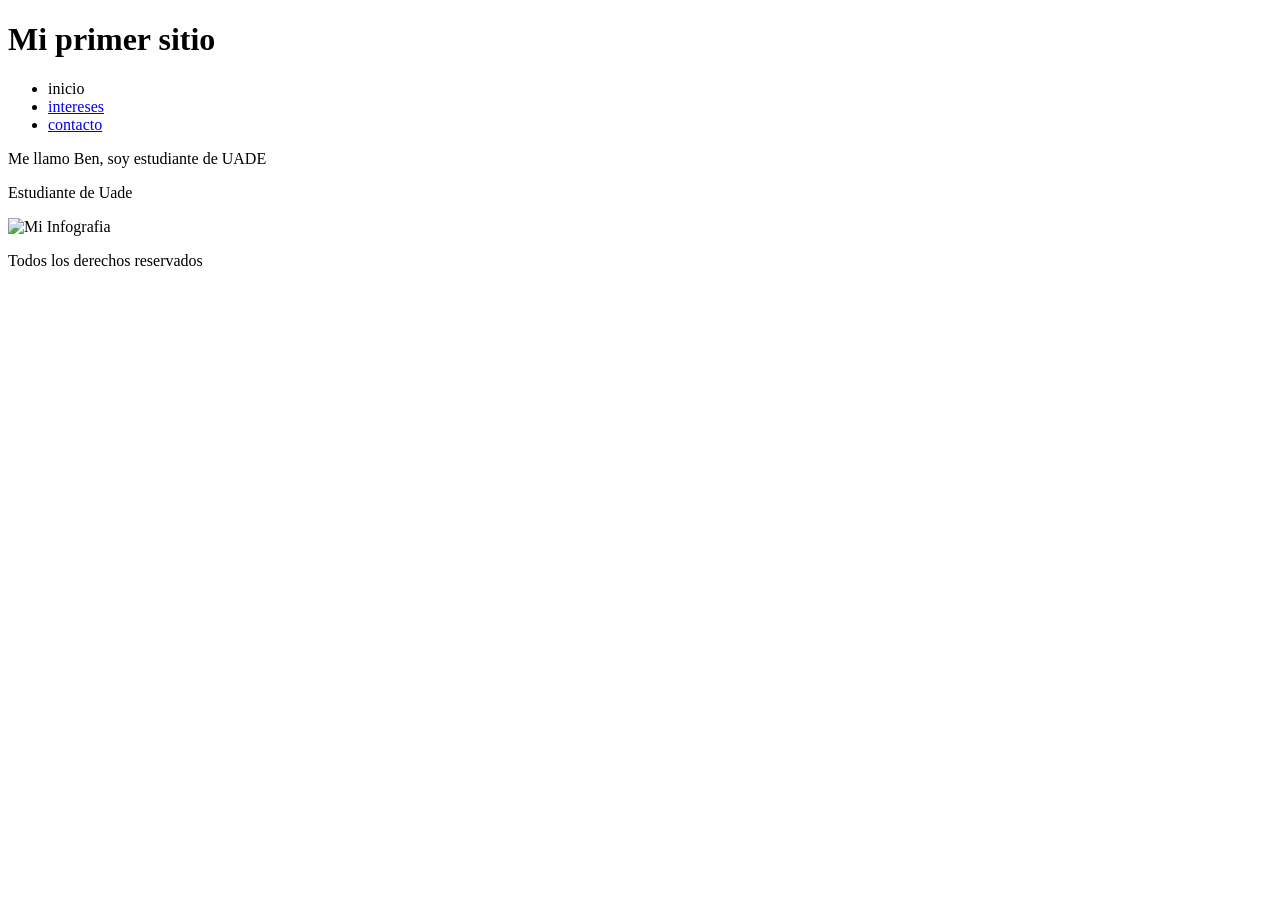
==== index.html @ c656d1cf "Add files via upload" ====
<!DOCTYPE html>
<html lang="es">
<head>
    <meta charset="UTF-8">
    <meta name="viewport" content="width=device-width, initial-scale=1.0">
    <title>Mi sitio personal</title>
</head>
<body>
    <header>
        <h1>Mi primer sitio</h1>
        <nav>
            <ul>
                <li>
                   inicio
                </li>
                <li>
                    <a href="intereses.html">intereses</a>
                </li>
                <li>
                    <a href="contacto.html">contacto</a>
                </li>
            </ul>
        </nav>

    </header>
    <main>
        <p>Me llamo Ben, soy estudiante de UADE</p>
        <p>Estudiante de Uade</p>
        <img src="img/foto.png" alt="Mi Infografia">
    </main>
    <footer>
        <p>Todos los derechos reservados</p>

    </footer>
</body>
</html>
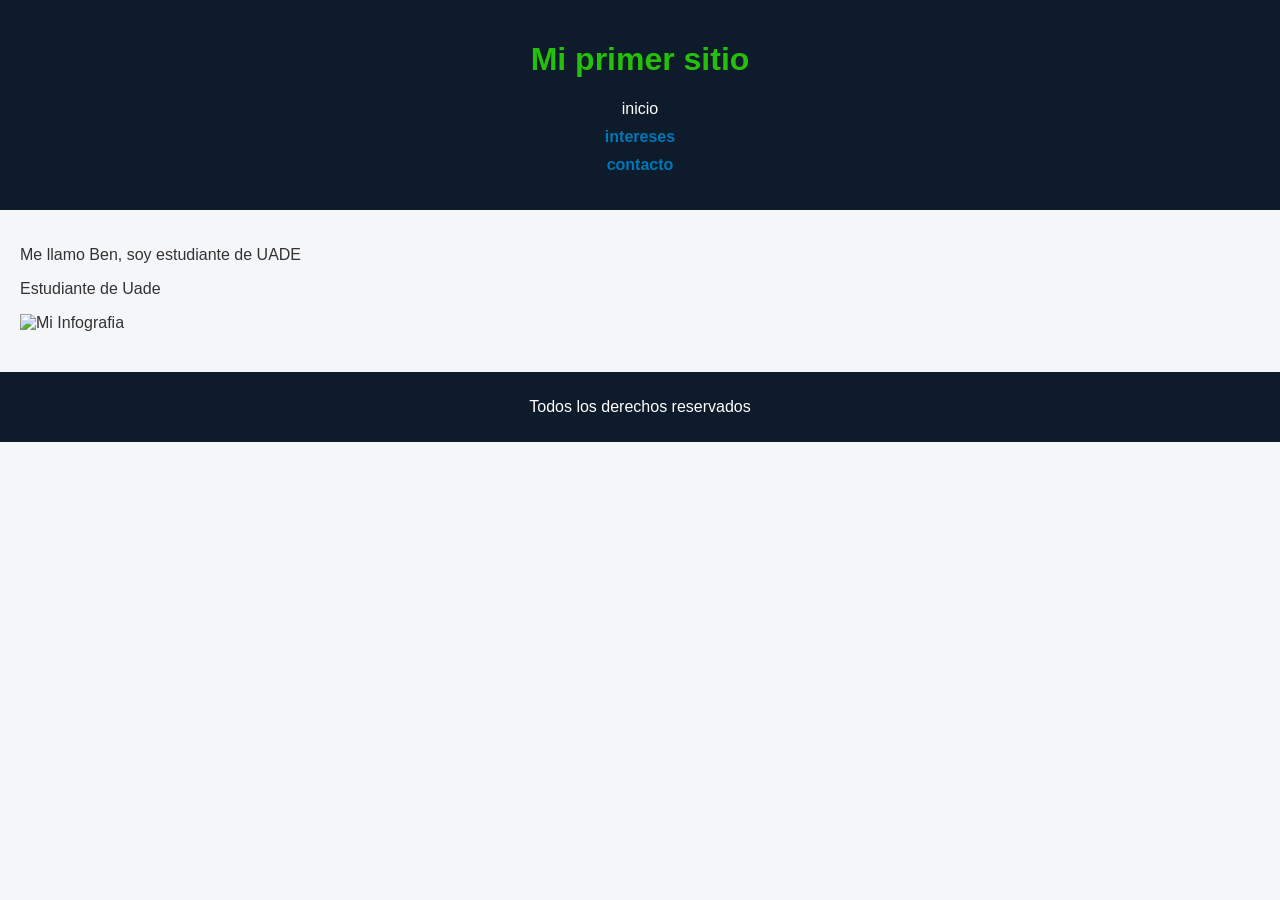
==== commit 69768c3e: "Update index.html" ====
--- a/index.html
+++ b/index.html
@@ -3,6 +3,7 @@
 <head>
     <meta charset="UTF-8">
     <meta name="viewport" content="width=device-width, initial-scale=1.0">
+    <link rel="stylesheet" href="styles.css">
     <title>Mi sitio personal</title>
 </head>
 <body>
@@ -33,4 +34,4 @@
 
     </footer>
 </body>
-</html>+</html>
--- a/styles.css
+++ b/styles.css
@@ -0,0 +1,56 @@
+body {
+    font-family: Arial, sans-serif;
+    background-color: #f4f6f8;
+    margin: 0;
+    padding: 0;
+    color: #333;
+}
+
+header {
+    background-color: #0d1b2a;
+    color: white;
+    padding: 20px;
+    text-align: center;
+}
+
+main {
+    padding: 20px;
+}
+
+footer {
+    background-color: #0d1b2a;
+    color: white;
+    text-align: center;
+    padding: 10px;
+    margin-top: 20px;
+}
+
+h1, h2 {
+    color: #25c009;
+}
+.title{
+    color: white;
+}
+a {
+    color: #0077b6;
+    text-decoration: none;
+    font-weight: bold;
+}
+
+a:hover {
+    text-decoration: underline;
+}
+
+ul {
+    list-style: none;
+    padding: 0;
+}
+
+li {
+    margin: 10px 0;
+}
+
+.container {
+    max-width: 800px;
+    margin: auto;
+}
